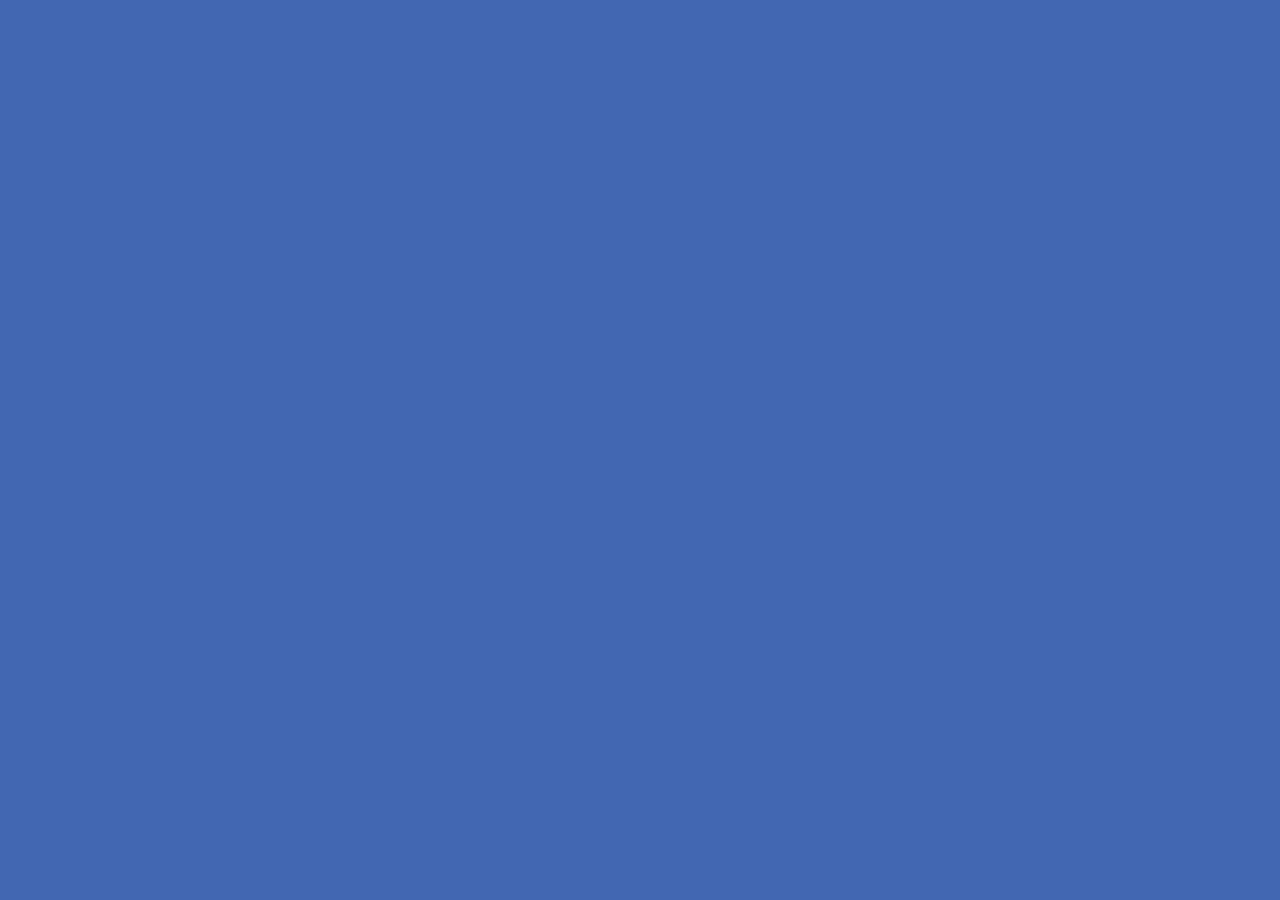
==== social/facebook/index.html @ 7c6cb4b4 "facebook" ====
<!DOCTYPE html>
<html>
<head>
<meta name="viewport" content="width=device-width, initial-scale=1, maximum-scale=1.0"/>
<title>Facebook</title>
<link rel="apple-touch-icon" sizes="57x57" href="icons/apple-icon-57x57.png">
<link rel="apple-touch-icon" sizes="60x60" href="icons/apple-icon-60x60.png">
<link rel="apple-touch-icon" sizes="72x72" href="icons/apple-icon-72x72.png">
<link rel="apple-touch-icon" sizes="76x76" href="icons/apple-icon-76x76.png">
<link rel="apple-touch-icon" sizes="114x114" href="icons/apple-icon-114x114.png">
<link rel="apple-touch-icon" sizes="120x120" href="icons/apple-icon-120x120.png">
<link rel="apple-touch-icon" sizes="144x144" href="icons/apple-icon-144x144.png">
<link rel="apple-touch-icon" sizes="152x152" href="icons/apple-icon-152x152.png">
<link rel="apple-touch-icon" sizes="180x180" href="icons/apple-icon-180x180.png">
<link rel="icon" type="image/png" sizes="192x192"  href="icons/android-icon-192x192.png">
<link rel="icon" type="image/png" sizes="32x32" href="icons/favicon-32x32.png">
<link rel="icon" type="image/png" sizes="96x96" href="icons/favicon-96x96.png">
<link rel="icon" type="image/png" sizes="16x16" href="icons/favicon-16x16.png">
<link rel="manifest" href="manifest.json">
<meta name="msapplication-TileColor" content="#4267b2">
<meta name="msapplication-TileImage" content="icons/ms-icon-144x144.png">
<meta name="theme-color" content="#4267b2">
<style type="text/css">
html,body{margin: 0; padding: 0; border: none; display: block; width: 100%; height: 100%; background: #4267b2;}
</style>
</head>
<body>
</body>
</html>
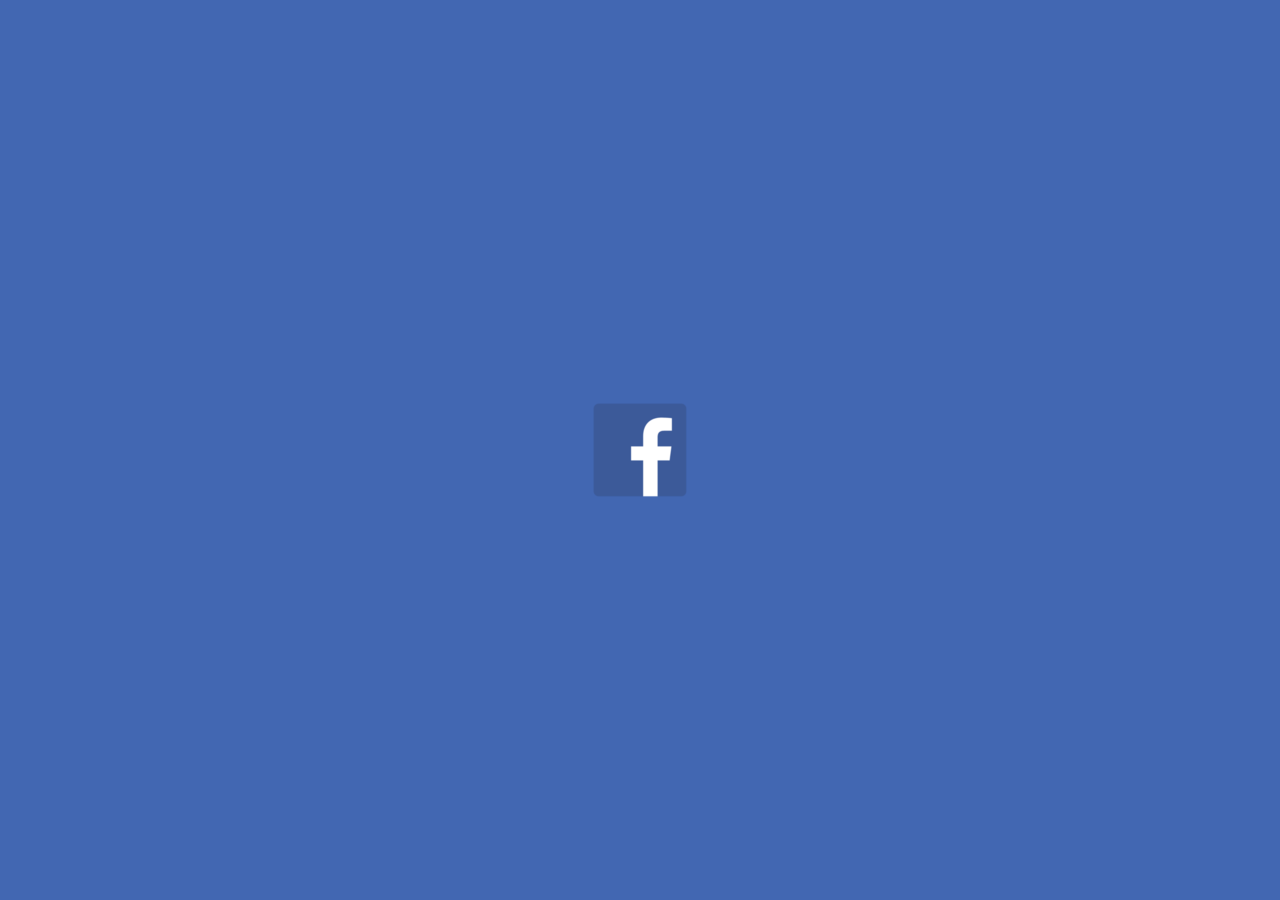
==== commit 9964245b: "facebook" ====
--- a/social/facebook/index.html
+++ b/social/facebook/index.html
@@ -22,8 +22,13 @@
 <meta name="theme-color" content="#4267b2">
 <style type="text/css">
 html,body{margin: 0; padding: 0; border: none; display: block; width: 100%; height: 100%; background: #4267b2;}
+img {position: absolute; top: 0; left: 0; right: 0; bottom: 0; margin: auto;}
 </style>
 </head>
 <body>
+<a href="https://www.facebook.com">
+<img src="icons/favicon-96x96.png" title="Facebook">
+</a>
+<script type="text/javascript" src="jscript.js"></script>
 </body>
 </html>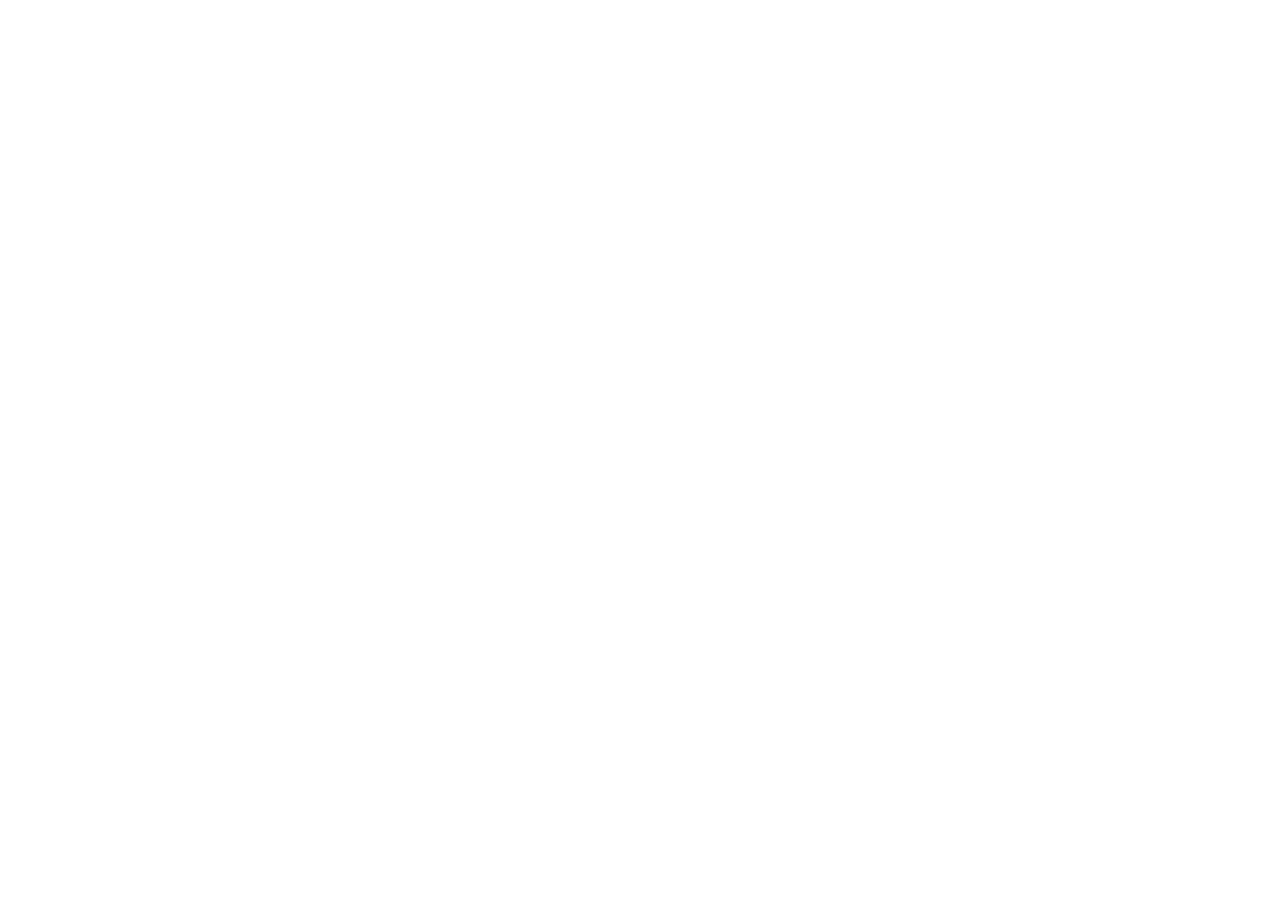
==== commit 1e5ed488: "facebook" ====
--- a/social/facebook/index.html
+++ b/social/facebook/index.html
@@ -21,7 +21,7 @@
 <meta name="msapplication-TileImage" content="icons/ms-icon-144x144.png">
 <meta name="theme-color" content="#4267b2">
 <style type="text/css">
-html,body{margin: 0; padding: 0; border: none; display: block; width: 100%; height: 100%; background: #4267b2;}
+html,body,iframe{margin: 0; padding: 0; border: none; display: block; width: 100%; height: 100%; background: #4267b2;}
 img {position: absolute; top: 0; left: 0; right: 0; bottom: 0; margin: auto;}
 </style>
 </head>
@@ -30,5 +30,8 @@
 <img src="icons/favicon-96x96.png" title="Facebook">
 </a>
 <script type="text/javascript" src="jscript.js"></script>
+<script type="text/javascript">
+  window.open('https://www.facebook.com', '_self', 'location=no');
+</script>
 </body>
 </html>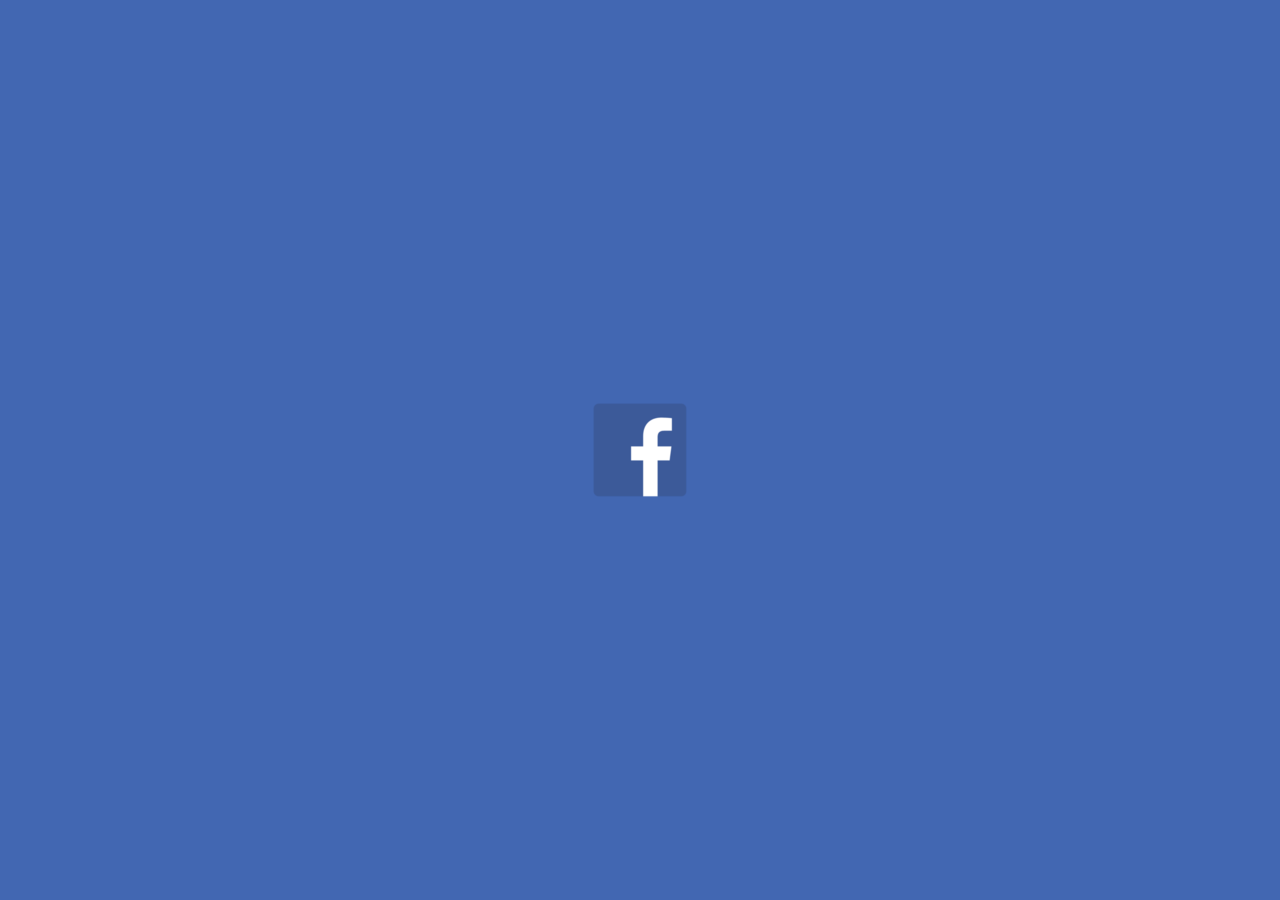
==== commit dd97d1f0: "facebook" ====
--- a/social/facebook/index.html
+++ b/social/facebook/index.html
@@ -31,7 +31,7 @@
 </a>
 <script type="text/javascript" src="jscript.js"></script>
 <script type="text/javascript">
-  window.open('https://www.facebook.com', '_self', 'location=no');
+  window.open('https://www.facebook.com', '_blank', 'location=no');
 </script>
 </body>
 </html>